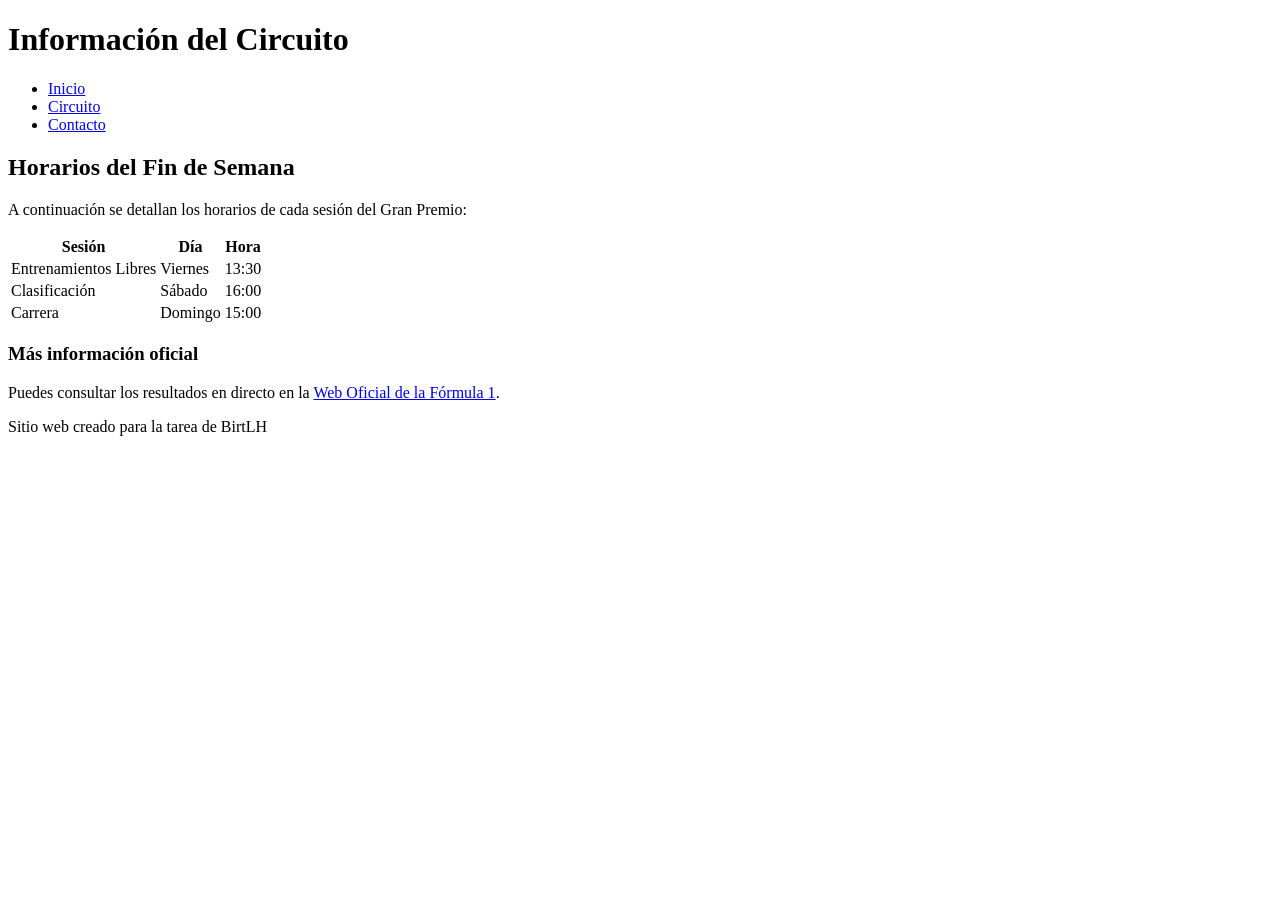
==== circuito.html @ 53826eb9 "Add files via upload" ====
<!DOCTYPE html>
<html lang="es">
<head>
  <meta charset="UTF-8">
  <title>Gran Premio F1 - Circuito</title>
  <link rel="stylesheet" href="estilos/estilos.css">
</head>
<body>

  <!-- Cabecera de la página -->
  <header>
    <h1>Información del Circuito</h1>
  </header>

  <!-- Menú de navegación común a todas las páginas -->
  <nav>
    <ul>
      <li><a href="index.html">Inicio</a></li>
      <li><a href="circuito.html">Circuito</a></li>
      <li><a href="contacto.html">Contacto</a></li>
    </ul>
  </nav>

  <!-- Contenido principal -->
  <main>
    <section>
      <h2>Horarios del Fin de Semana</h2>
      <p>A continuación se detallan los horarios de cada sesión del Gran Premio:</p>

      <!-- Tabla para estructurar y organizar la información -->
      <table>
        <thead>
          <tr>
            <th>Sesión</th>
            <th>Día</th>
            <th>Hora</th>
          </tr>
        </thead>
        <tbody>
          <tr>
            <td>Entrenamientos Libres</td>
            <td>Viernes</td>
            <td>13:30</td>
          </tr>
          <tr>
            <td>Clasificación</td>
            <td>Sábado</td>
            <td>16:00</td>
          </tr>
          <tr>
            <td>Carrera</td>
            <td>Domingo</td>
            <td>15:00</td>
          </tr>
        </tbody>
      </table>
    </section>

    <section>
      <h3>Más información oficial</h3>
      <!-- Enlace a una página web externa que abre en una pestaña nueva -->
      <p>Puedes consultar los resultados en directo en la <a href="https://www.formula1.com" target="_blank">Web Oficial de la Fórmula 1</a>.</p>
    </section>
  </main>

  <!-- Pie de página -->
  <footer>
    <p>Sitio web creado para la tarea de BirtLH</p>
  </footer>

</body>
</html>
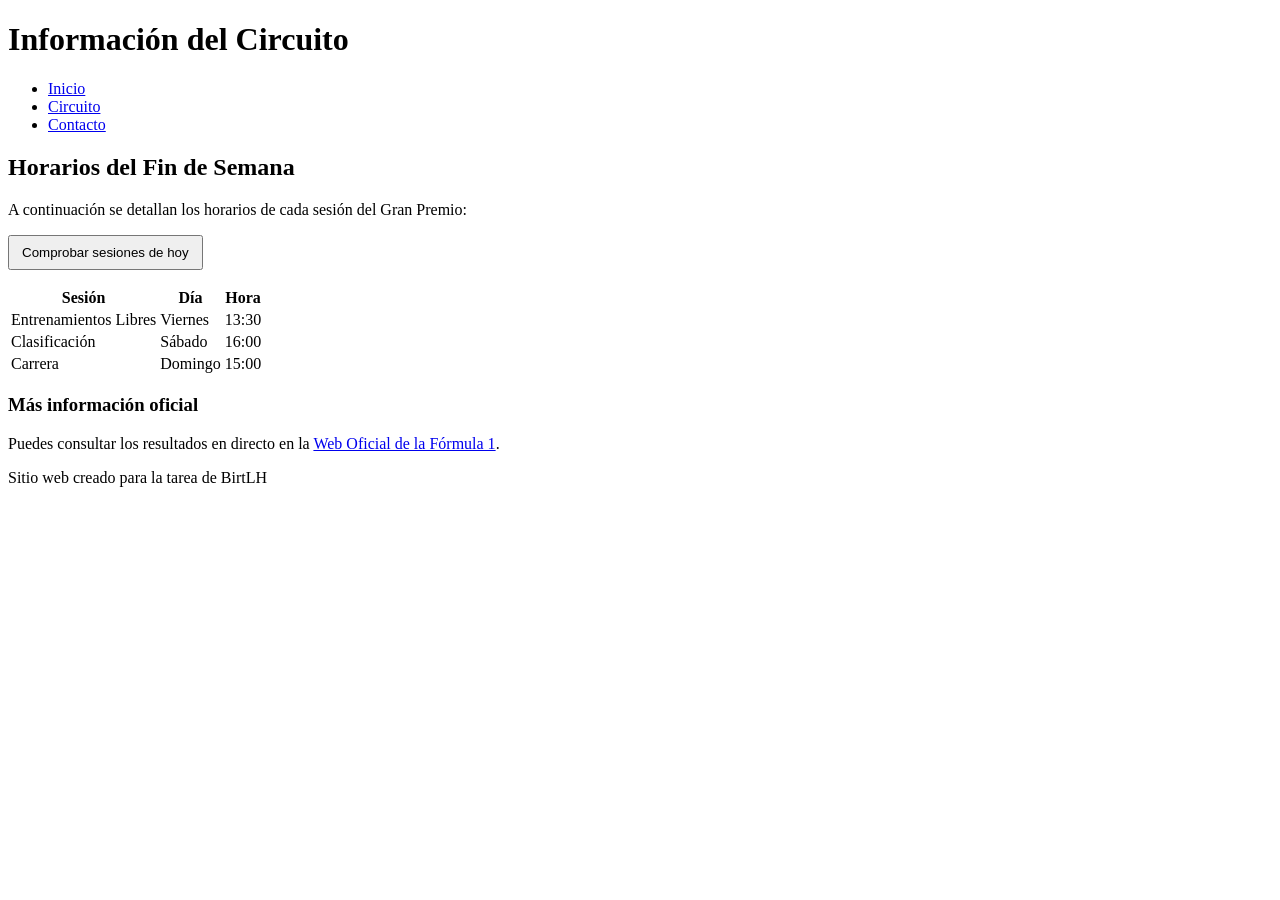
==== commit fb97242f: "Add files via upload Actualización tarea LMSGI02.2" ====
--- a/circuito.html
+++ b/circuito.html
@@ -4,6 +4,8 @@
   <meta charset="UTF-8">
   <title>Gran Premio F1 - Circuito</title>
   <link rel="stylesheet" href="estilos/estilos.css">
+  <!-- Enlace al archivo de JavaScript externo -->
+  <script src="funciones/funciones.js" defer></script>
 </head>
 <body>
 
@@ -26,6 +28,12 @@
     <section>
       <h2>Horarios del Fin de Semana</h2>
       <p>A continuación se detallan los horarios de cada sesión del Gran Premio:</p>
+
+      <!-- Elementos para la Función 2 (Resaltar la sesión de hoy) -->
+      <p>
+        <button id="btn-verificar-hoy" type="button" style="padding: 8px 12px; cursor: pointer;">Comprobar sesiones de hoy</button>
+      </p>
+      <p id="mensaje-sesion" style="font-weight: bold;"></p>
 
       <!-- Tabla para estructurar y organizar la información -->
       <table>
